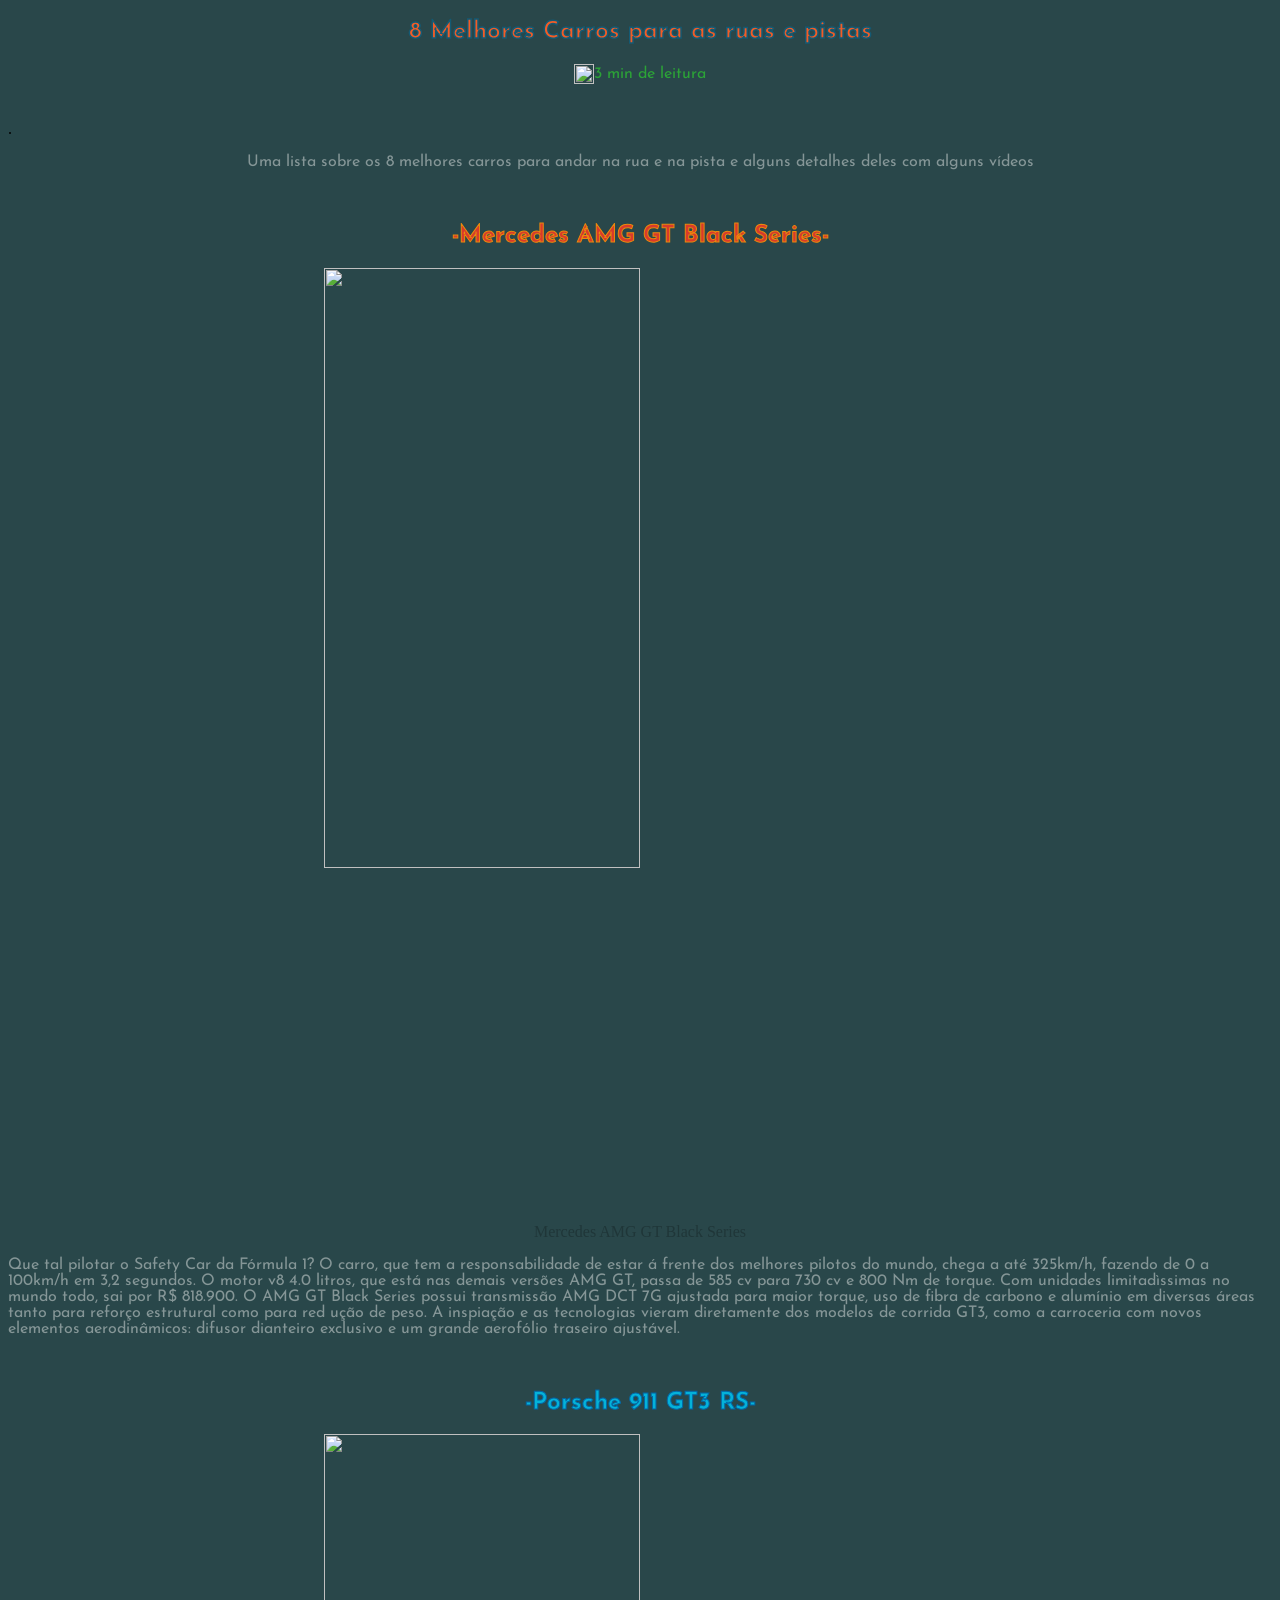
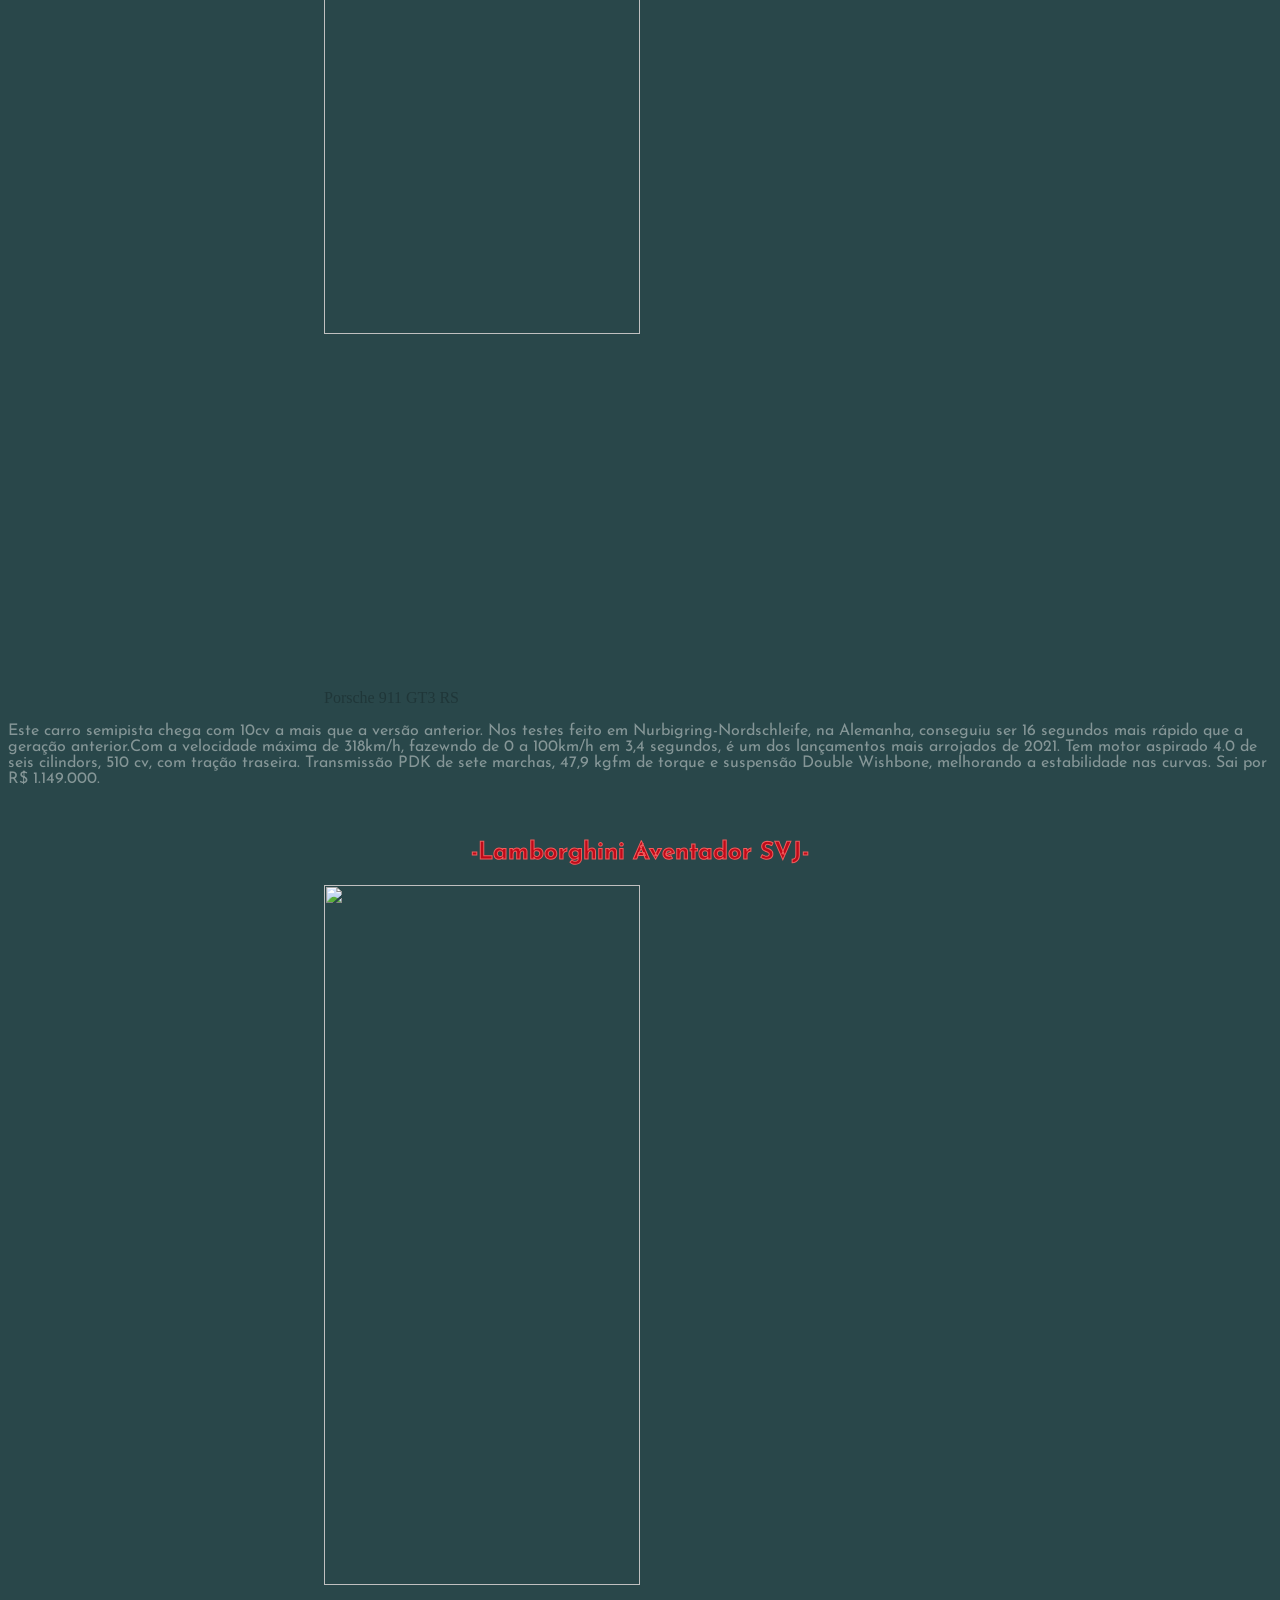
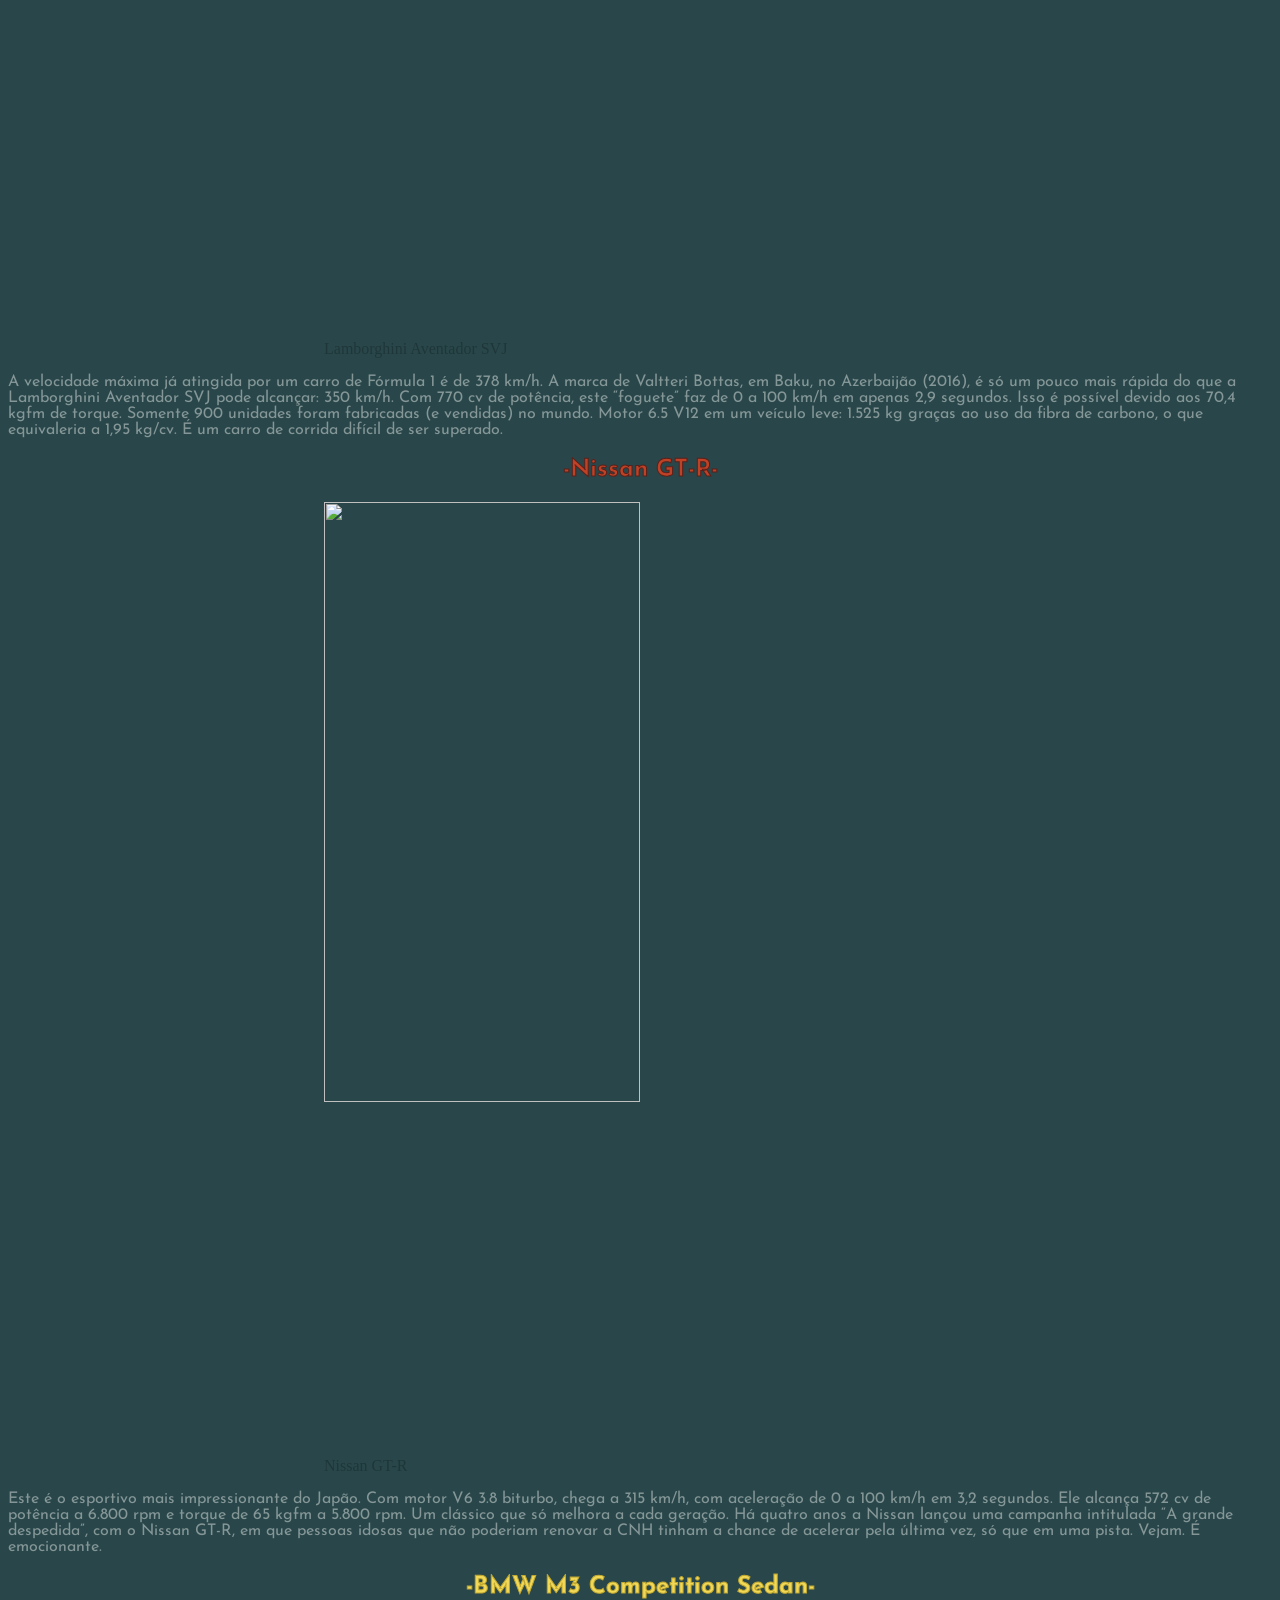
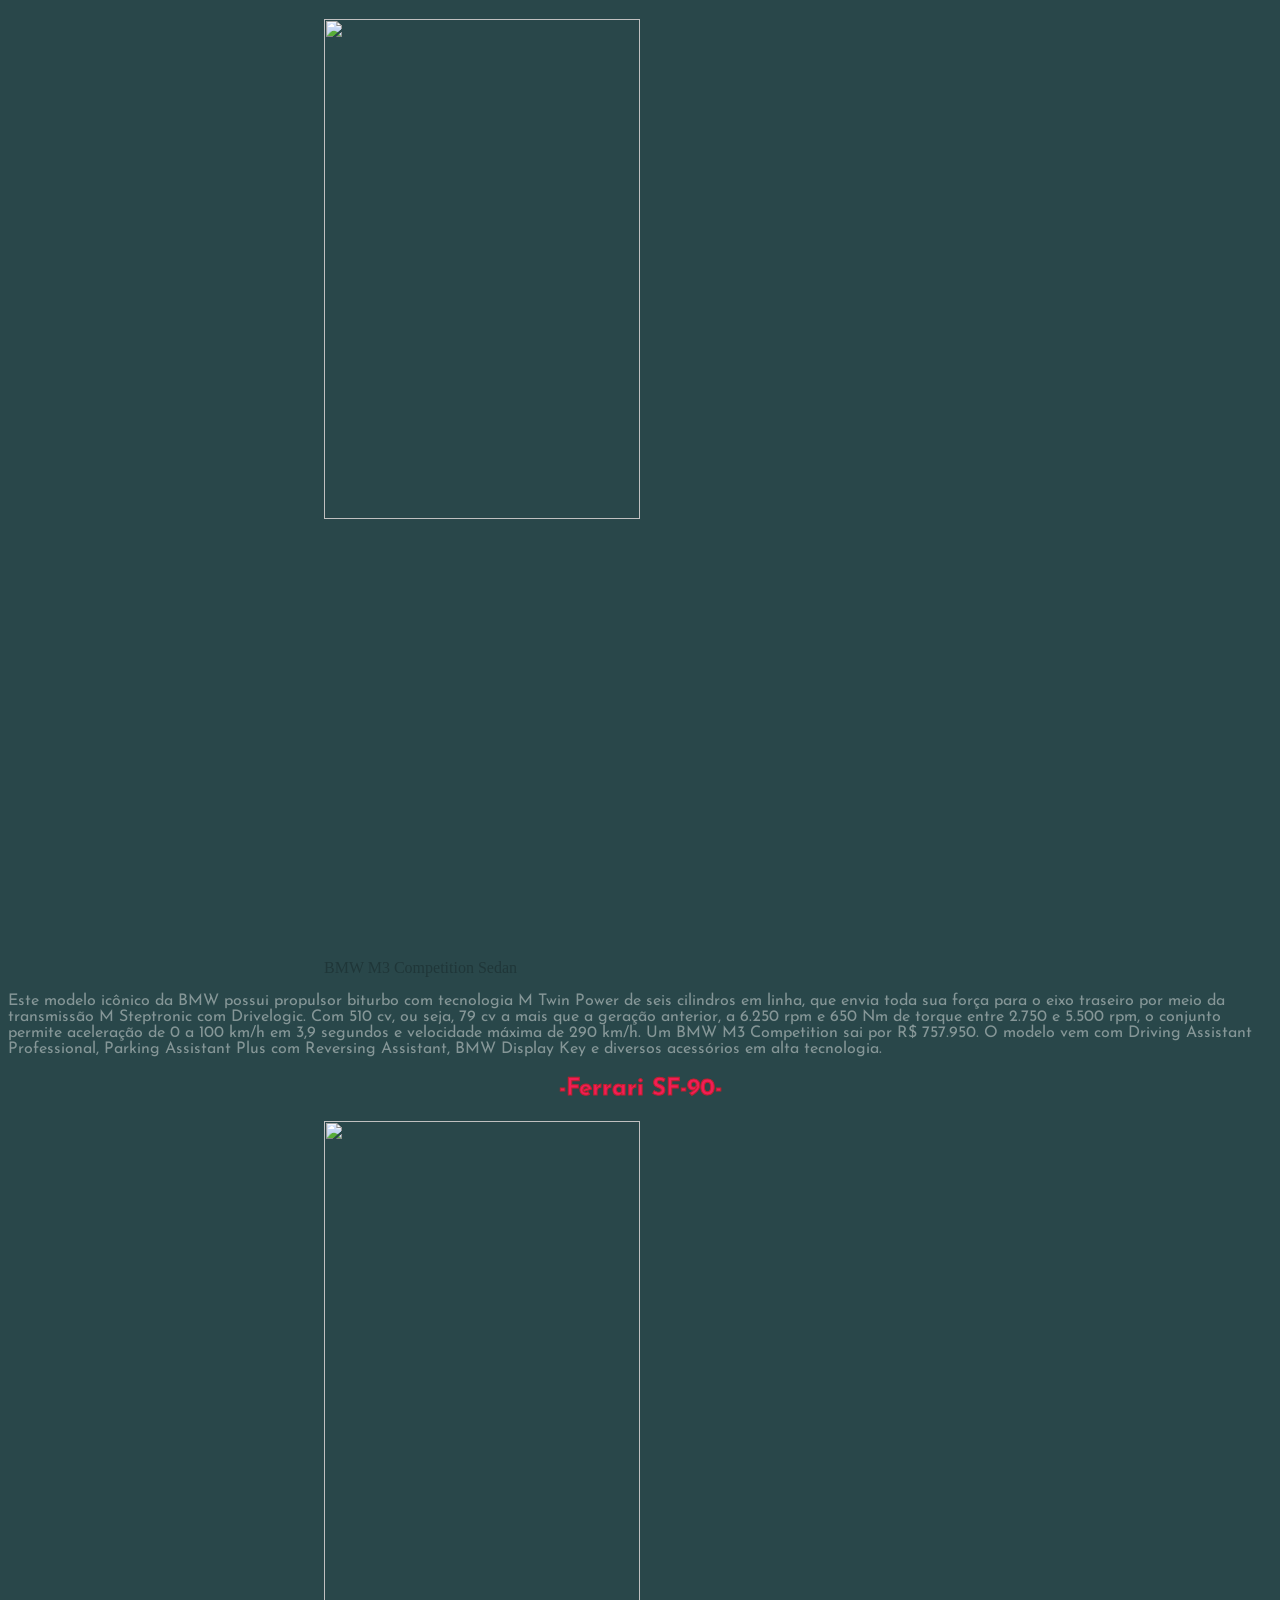
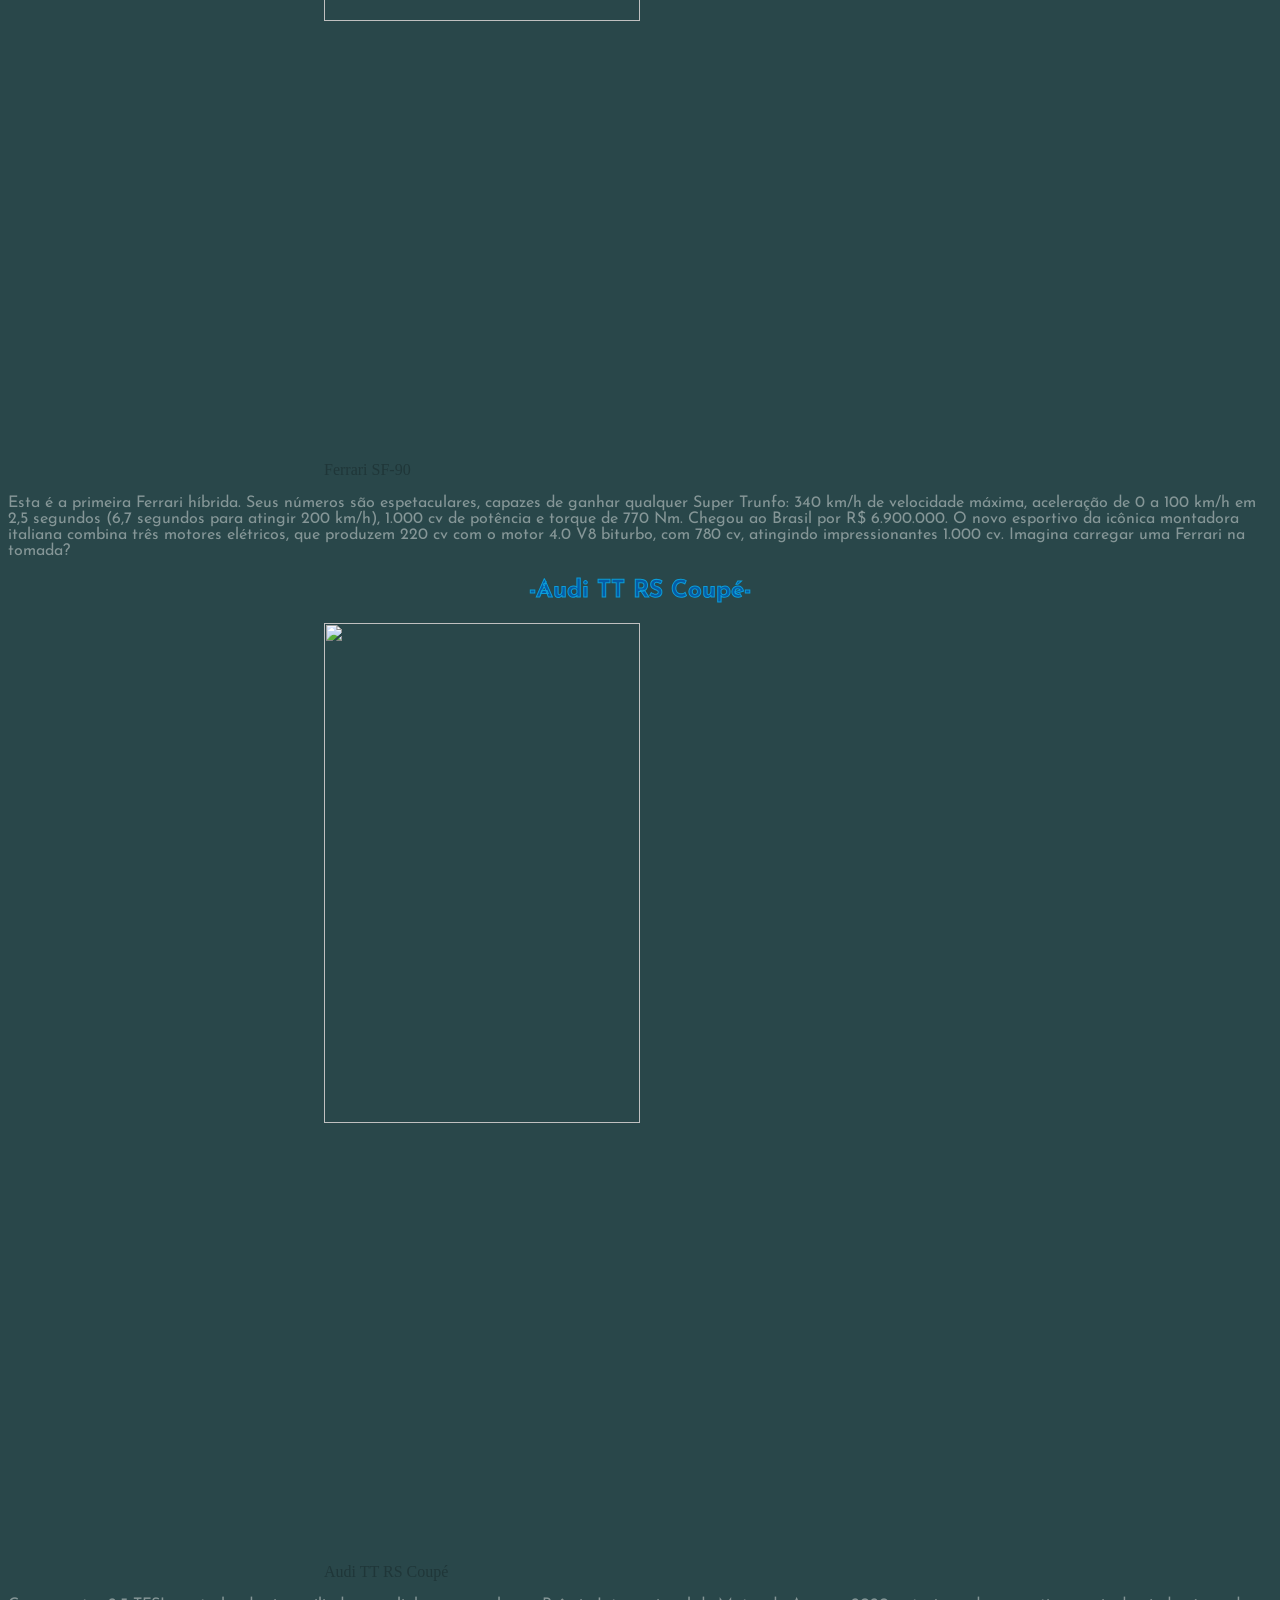
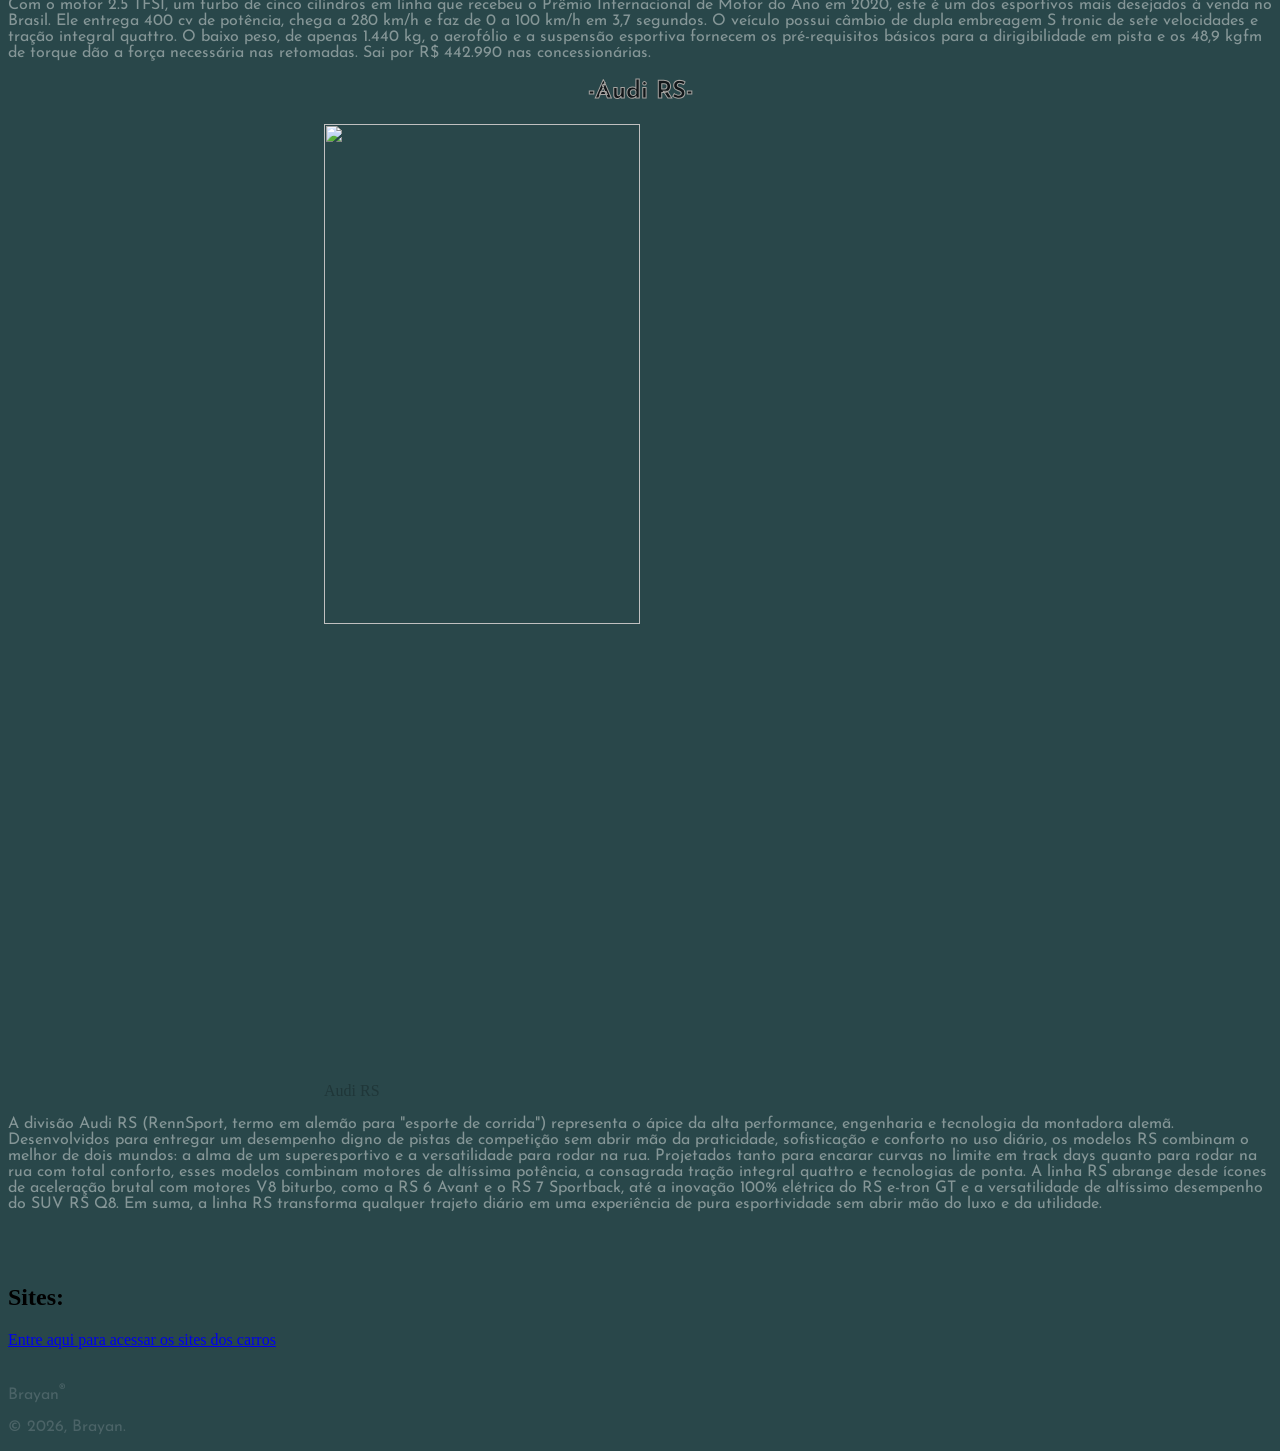
==== Atividade 11/index.html @ eb5bba11 "Final" ====
<!DOCTYPE html>
<html lang="pt-br">
<head>

    <meta charset="UTF-8">
    <meta name="viewport" content="width=device-width, initial-scale=1.0">

    <link rel="preconnect" href="https://fonts.googleapis.com">
<link rel="preconnect" href="https://fonts.gstatic.com" crossorigin>
<link href="https://fonts.googleapis.com/css2?family=Josefin+Sans:ital,wght@0,100..700;1,100..700&display=swap" rel="stylesheet">

    <link rel="stylesheet" href="./css/style.css">

    <title>Atividade 11</title>
</head>
<body>
    <!-- Título do site -->
     <nav>
         <h1 class="container-pai">8 Melhores Carros para as ruas e pistas</h1>
        </nav>

    <!-- Tempo de leitura -->
    <span class="tempo-de-leitura">
      <img src="https://cdn-icons-png.flaticon.com/512/151/151770.png" width="20" height="20">  3 min de leitura
    </span><br><br>
    <a>.</a>


    <!-- Explicação do site -->
    <p class="texto1">Uma lista sobre os 8 melhores carros para andar na rua e na pista e alguns detalhes deles com alguns vídeos</p><br>

    <!-- Título do primeiro carro -->
    <h2 class="subtitulo1">-Mercedes AMG GT Black Series-</h2>

    <!-- Imagem do carro - No centro do site-->

  <img class="img-center" src="https://s2.glbimg.com/Gx5qqx15DcDg8Y8xeGHWM9mn3Mw=/smart/e.glbimg.com/og/ed/f/original/2021/09/29/gq119_lifestylemotor-1.png"
  weight="200" height="600" width="900"><br><br>


    <!-- Vídeo do carro -->
     <div style="text-align: center;">

         <iframe id=""width="670" height="315" src="https://www.youtube.com/embed/NBvkP_3vVJo?si=H1tV0LqvOBHBh15w" title="YouTube video player" frameborder="0" allow="accelerometer; autoplay; clipboard-write; encrypted-media; gyroscope; picture-in-picture; web-share" referrerpolicy="strict-origin-when-cross-origin" allowfullscreen></iframe>
        </div>

    <!-- Descrição da imagem e do vídeo -->
     <div style="text-align: center;">
         
         <desc class="desc">Mercedes AMG GT Black Series</desc>
        </div>

    <!-- Sobre o carro -->
    <p class="texto2">Que tal pilotar o Safety Car da Fórmula 1? O carro, que tem a responsabilidade de estar á frente dos melhores pilotos do mundo, chega a até 325km/h, fazendo de 0 a 100km/h em 3,2 segundos. O motor v8 4.0 litros, que está nas demais versões AMG GT, passa de 585 cv para 730 cv e 800 Nm de torque. Com unidades limitadìssimas no mundo todo, sai por R$ 818.900. O AMG GT Black Series possui transmissão AMG DCT 7G ajustada para maior torque, uso de fibra de carbono e alumínio em diversas áreas tanto para reforço estrutural como para red ução de peso. A inspiação e as tecnologias vieram diretamente dos modelos de corrida GT3, como a carroceria com novos elementos aerodinâmicos: difusor dianteiro exclusivo e um grande aerofólio traseiro ajustável.</p><br>

    <h2 class="subtitulo2">-Porsche 911 GT3 RS-</h2>


    <img class="img-center" src="https://s2.glbimg.com/O63MhKbiECXhaVQWvnvHAx6gpzo=/smart/e.glbimg.com/og/ed/f/original/2021/09/29/gq119_lifestylemotor-2.png" weight="100" height="500"><br><br>


    <div style="text-align: center;">

    <iframe width="560" height="315" src="https://www.youtube.com/embed/IUN-bVQ-KXI?si=prcUFSHt6eR9EVbS" title="YouTube video player" frameborder="0" allow="accelerometer; autoplay; clipboard-write; encrypted-media; gyroscope; picture-in-picture; web-share" referrerpolicy="strict-origin-when-cross-origin" allowfullscreen></iframe>

    </div>
    <desc class="desc">Porsche 911 GT3 RS</desc>

    <p class="texto3">Este carro semipista chega com 10cv a mais que a versão anterior. Nos testes feito em Nurbigring-Nordschleife, na Alemanha, conseguiu ser 16 segundos mais rápido que a geração anterior.Com a velocidade máxima de 318km/h, fazewndo de 0 a 100km/h em 3,4 segundos, é um dos lançamentos mais arrojados de 2021. Tem motor aspirado 4.0 de seis cilindors, 510 cv, com tração traseira. Transmissão PDK de sete marchas, 47,9 kgfm de torque e suspensão Double Wishbone, melhorando a estabilidade nas curvas. Sai por R$ 1.149.000.</p><br>

    <h2 class="subtitulo3">-Lamborghini Aventador SVJ-</h2>

        <img class="img-center" src="https://soveiculos.com.br/wp-content/uploads/2026/03/SVJTste-2-1-scaled.jpg" weight="50" height="700"><br><br>

    <div style="text-align: center;">

        <iframe width="670" height="315" src="https://www.youtube.com/embed/fdS1ZQ7WJMk?si=wDqTsAVu5Jp3DOWy" title="YouTube video player" frameborder="0" allow="accelerometer; autoplay; clipboard-write; encrypted-media; gyroscope; picture-in-picture; web-share" referrerpolicy="strict-origin-when-cross-origin" allowfullscreen></iframe><br>
    </div>

    <desc class="desc">Lamborghini Aventador SVJ</desc>

    <p class="texto4">A velocidade máxima já atingida por um carro de Fórmula 1 é de 378 km/h. A marca de Valtteri Bottas, em Baku, no Azerbaijão (2016), é só um pouco mais rápida do que a Lamborghini Aventador SVJ pode alcançar: 350 km/h. Com 770 cv de potência, este “foguete” faz de 0 a 100 km/h em apenas 2,9 segundos. Isso é possível devido aos 70,4 kgfm de torque. Somente 900 unidades foram fabricadas (e vendidas) no mundo. Motor 6.5 V12 em um veículo leve: 1.525 kg graças ao uso da fibra de carbono, o que equivaleria a 1,95 kg/cv. É um carro de corrida difícil de ser superado.</p>


    <h2 class="subtitulo4">-Nissan GT-R-</h2>

    <img class="img-center" src="https://wieck-nissanao-production.s3.amazonaws.com/photos/301f4b067ae524a345ea8a84d496373533297fd0/thumbnail-720x404.jpg" weight="315" height="600"><br><br>

    <div style="text-align: center;">
        <iframe width="670" height="315" src="https://www.youtube.com/embed/Jvr0U2ZInoE?si=2xsBDSE4YRmvBkoJ" title="YouTube video player" frameborder="0" allow="accelerometer; autoplay; clipboard-write; encrypted-media; gyroscope; picture-in-picture; web-share" referrerpolicy="strict-origin-when-cross-origin" allowfullscreen></iframe>
    </div>

    <desc class="desc">Nissan GT-R</desc>

    <p class="texto5">Este é o esportivo mais impressionante do Japão. Com motor V6 3.8 biturbo, chega a 315 km/h, com aceleração de 0 a 100 km/h em 3,2 segundos. Ele alcança 572 cv de potência a 6.800 rpm e torque de 65 kgfm a 5.800 rpm. Um clássico que só melhora a cada geração. Há quatro anos a Nissan lançou uma campanha intitulada “A grande despedida”, com o Nissan GT-R, em que pessoas idosas que não poderiam renovar a CNH tinham a chance de acelerar pela última vez, só que em uma pista. Vejam. É emocionante.</p>

    <h2 class="subtitulo5">-BMW M3 Competition Sedan-</h2>

    <img class="img-center" src="https://i0.statig.com.br/bancodeimagens/3g/6d/zu/3g6dzug69adr0o5ukmycpgry8.jpg" weight="315" height="500"><br><br>

    <div style="text-align: center;">
        <iframe width="800" height="400" src="https://www.youtube.com/embed/JOCCV9SOFn8?si=WgE3mR7b3NhRIRyZ" title="YouTube video player" frameborder="0" allow="accelerometer; autoplay; clipboard-write; encrypted-media; gyroscope; picture-in-picture; web-share" referrerpolicy="strict-origin-when-cross-origin" allowfullscreen></iframe><br>
    </div>

    <desc class="desc">BMW M3 Competition Sedan</desc>

    <p class="texto6">Este modelo icônico da BMW possui propulsor biturbo com tecnologia M Twin Power de seis cilindros em linha, que envia toda sua força para o eixo traseiro por meio da transmissão M Steptronic com Drivelogic. Com 510 cv, ou seja, 79 cv a mais que a geração anterior, a 6.250 rpm e 650 Nm de torque entre 2.750 e 5.500 rpm, o conjunto permite aceleração de 0 a 100 km/h em 3,9 segundos e velocidade máxima de 290 km/h. Um BMW M3 Competition sai por R$ 757.950. O modelo vem com Driving Assistant Professional, Parking Assistant Plus com Reversing Assistant, BMW Display Key e diversos acessórios em alta tecnologia.</p>

    <h2 class="subtitulo6">-Ferrari SF-90-</h2>

    <img class="img-center" src="https://cdn.motor1.com/images/mgl/xqq24z/s1/novitec-ferrari-sf90-stradale-2022.webp" weight="100" height="500"><br><br>

    <div style="text-align: center;">

        <iframe width="800" height="400" src="https://www.youtube.com/embed/Po4w52SsNMk?si=D6_brQDmgczJViCQ" title="YouTube video player" frameborder="0" allow="accelerometer; autoplay; clipboard-write; encrypted-media; gyroscope; picture-in-picture; web-share" referrerpolicy="strict-origin-when-cross-origin" allowfullscreen></iframe><br>
    </div>
    
    <desc class="desc">Ferrari SF-90</desc>

    <p class="texto7">Esta é a primeira Ferrari híbrida. Seus números são espetaculares, capazes de ganhar qualquer Super Trunfo: 340 km/h de velocidade máxima, aceleração de 0 a 100 km/h em 2,5 segundos (6,7 segundos para atingir 200 km/h), 1.000 cv de potência e torque de 770 Nm. Chegou ao Brasil por R$ 6.900.000. O novo esportivo da icônica montadora italiana combina três motores elétricos, que produzem 220 cv com o motor 4.0 V8 biturbo, com 780 cv, atingindo impressionantes 1.000 cv. Imagina carregar uma Ferrari na tomada?</p>

    <h2 class="subtitulo7">-Audi TT RS Coupé-</h2>

    <img class="img-center" src="https://www.comprecar.com.br/storage/news/gallery/big/509a81fe-7710-45ec-bdc2-fc1ad52f1273.jpeg" weight="100" height="500"><br><br>

    <div style="text-align: center;">

        <iframe width="800" height="400" src="https://www.youtube.com/embed/tDL-gaiOaiU?si=SGY8mO6UMhT3Kt8O" title="YouTube video player" frameborder="0" allow="accelerometer; autoplay; clipboard-write; encrypted-media; gyroscope; picture-in-picture; web-share" referrerpolicy="strict-origin-when-cross-origin" allowfullscreen></iframe><br>
    </div>

    <desc class="desc">Audi TT RS Coupé</desc>

    <p class="texto8">Com o motor 2.5 TFSI, um turbo de cinco cilindros em linha que recebeu o Prêmio Internacional de Motor do Ano em 2020, este é um dos esportivos mais desejados à venda no Brasil. Ele entrega 400 cv de potência, chega a 280 km/h e faz de 0 a 100 km/h em 3,7 segundos. O veículo possui câmbio de dupla embreagem S tronic de sete velocidades e tração integral quattro. O baixo peso, de apenas 1.440 kg, o aerofólio e a suspensão esportiva fornecem os pré-requisitos básicos para a dirigibilidade em pista e os 48,9 kgfm de torque dão a força necessária nas retomadas. Sai por R$ 442.990 nas concessionárias.</p>

    <h2 class="subtitulo8">-Audi RS-</h2>

    <img class="img-center" src="https://autobusiness.com.br/_next/image?url=https%3A%2F%2Fd20f7dynuzdeeg.cloudfront.net%2Fpdkmotors%2F3428%2Falbum-Album-de-AUDI-RS3-A2842-6116d9afc91c5.jpg&w=828&q=100" weight="100" height="500"><br><br>

    <div style="text-align: center;">

        <iframe width="800" height="400" src="https://www.youtube.com/embed/ZQ95pmR1_R8?si=tAe5jS-Z4CDzoN56" title="YouTube video player" frameborder="0" allow="accelerometer; autoplay; clipboard-write; encrypted-media; gyroscope; picture-in-picture; web-share" referrerpolicy="strict-origin-when-cross-origin" allowfullscreen></iframe><br>
    </div><br>

    <desc class="desc">Audi RS</desc>

    <p class="texto9">A divisão Audi RS (RennSport, termo em alemão para "esporte de corrida") representa o ápice da alta performance, engenharia e tecnologia da montadora alemã. Desenvolvidos para entregar um desempenho digno de pistas de competição sem abrir mão da praticidade, sofisticação e conforto no uso diário, os modelos RS combinam o melhor de dois mundos: a alma de um superesportivo e a versatilidade para rodar na rua. Projetados tanto para encarar curvas no limite em track days quanto para rodar na rua com total conforto, esses modelos combinam motores de altíssima potência, a consagrada tração integral quattro e tecnologias de ponta. A linha RS abrange desde ícones de aceleração brutal com motores V8 biturbo, como a RS 6 Avant e o RS 7 Sportback, até a inovação 100% elétrica do RS e-tron GT e a versatilidade de altíssimo desempenho do SUV RS Q8. Em suma, a linha RS transforma qualquer trajeto diário em uma experiência de pura esportividade sem abrir mão do luxo e da utilidade.</p><br><br>

    <h2>Sites:</h2>
    <a href="/atividade11/Site.html">Entre aqui para acessar os sites dos carros</a><br><br>
<footer>
    <p class="marca">Brayan<sup>&reg;</sup></p>
    <p class="copy">&copy; 2026, Brayan.</p>
</footer>

</body>
</html>
---- Atividade 11/css/style.css ----
body{
  /* Mudei a cor do fundo */
    background-color:#29474A;
}
h1{
  /* Título do site - Deixei no centro do site */
    color:#F25D27;
    -webkit-text-stroke-width: 1.5px;
    -webkit-text-stroke-color: #135A74;
  font-family: "Josefin Sans", sans-serif;
  font-optical-sizing: auto;
  font-weight: <weight>;
  font-style: normal;
}
.subtitulo1{
  /* Subtítulo do site do primeiro carro - Deixei no centro do site */
    color:#D93A2B;
    -webkit-text-stroke-width: 1px;
    -webkit-text-stroke-color: #eb8a0c;
    font-family: "Josefin Sans", sans-serif;
  font-optical-sizing: auto;
  font-weight: <weight>;
  font-style: normal;
  display: flex;
  justify-content: center;
  align-items: center;
}
.desc1{
  /* Descrição da imagem e do vídeo - Deixei com uma cor transparente */
  color:rgba(0, 0, 0, 0.24)
}
.desc2{
  /* Descrição da imagem e do vídeo - Deixei com uma cor transparente */
  color:rgba(0, 0, 0, 0.24)
}
.subtitulo2{
    color:#04B2D9;
    -webkit-text-stroke-width: 1px;
    -webkit-text-stroke-color: #0367A6;
    font-family: "Josefin Sans", sans-serif;
  font-optical-sizing: auto;
  font-weight: <weight>;
  font-style: normal;
  display: flex;
  justify-content: center;
  align-items: center;
}
span{
  /* Informação do site - Tempo de leitura, coloquei uma imagem de relógio */
  color:#2ef2278a;
  font-family: "Josefin Sans", sans-serif;
  font-optical-sizing: auto;
  font-weight: <weight>;
  font-style: normal;
  display: flex;
  justify-content: center;
  align-items: center;
}
.texto1{
  /* Sobre o carro - coloquei fontes e mudei de cor pra combinar com o site  */
  color:#fffefd6e;
  font-family: "Josefin Sans", sans-serif;
  font-optical-sizing: auto;
  font-weight: <weight>;
  font-style: normal;
  line-height: 1em;
  display: flex;
  justify-content: center;
  align-items: center;
}
.texto2{
  color:#fffefd6e;
  font-family: "Josefin Sans", sans-serif;
  font-optical-sizing: auto;
  font-weight: <weight>;
  font-style: normal;
  line-height: 1em;
}
.texto3{
  color:#fffefd6e;
  font-family: "Josefin Sans", sans-serif;
  font-optical-sizing: auto;
  font-weight: <weight>;
  font-style: normal;
  line-height: 1em;
}
.container-pai{
  display: flex;
  justify-content: center;
  align-items: center;
}
.img1{
  display: flex;
  justify-content: center;
  align-items: center;
}
.img2{
  display: flex;
  justify-content: center;
  align-items: center;
}
.subtitulo3{
    color:#BF0A19;
    -webkit-text-stroke-width: 1px;
    -webkit-text-stroke-color: #F25C5C;
    font-family: "Josefin Sans", sans-serif;
  font-optical-sizing: auto;
  font-weight: <weight>;
  font-style: normal;
  display: flex;
  justify-content: center;
  align-items: center;
}
.texto4{
  color:#fffefd6e;
  font-family: "Josefin Sans", sans-serif;
  font-optical-sizing: auto;
  font-weight: <weight>;
  font-style: normal;
  line-height: 1em;
}
.desc3{
  color:rgba(0, 0, 0, 0.24)
}

.texto5{
  color:#fffefd6e;
  font-family: "Josefin Sans", sans-serif;
  font-optical-sizing: auto;
  font-weight: <weight>;
  font-style: normal;
  line-height: 1em;
}
.desc4{
  color:rgba(0, 0, 0, 0.24)
}
.texto6{
  color:#fffefd6e;
  font-family: "Josefin Sans", sans-serif;
  font-optical-sizing: auto;
  font-weight: <weight>;
  font-style: normal;
  line-height: 1em;
}
.desc5{
  color:rgba(0, 0, 0, 0.24)
}
.subtitulo4{
    color:#BF4226;
    -webkit-text-stroke-width: 1px;
    -webkit-text-stroke-color: #59201B;
    font-family: "Josefin Sans", sans-serif;
  font-optical-sizing: auto;
  font-weight: <weight>;
  font-style: normal;
  display: flex;
  justify-content: center;
  align-items: center;
}
.subtitulo5{
    color:#F2D857;
    -webkit-text-stroke-width: 1px;
    -webkit-text-stroke-color: #BFA730;
    font-family: "Josefin Sans", sans-serif;
  font-optical-sizing: auto;
  font-weight: <weight>;
  font-style: normal;
  display: flex;
  justify-content: center;
  align-items: center;
}
.texto6{
  color:#fffefd6e;
  font-family: "Josefin Sans", sans-serif;
  font-optical-sizing: auto;
  font-weight: <weight>;
  font-style: normal;
  line-height: 1em;
}
.desc5{
  color:rgba(0, 0, 0, 0.24)
}
.subtitulo6{
    color:#F21D56;
    -webkit-text-stroke-width: 1px;
    -webkit-text-stroke-color: #BF212E;
    font-family: "Josefin Sans", sans-serif;
  font-optical-sizing: auto;
  font-weight: <weight>;
  font-style: normal;
  display: flex;
  justify-content: center;
  align-items: center;
}
.texto8{
  color:#fffefd6e;
  font-family: "Josefin Sans", sans-serif;
  font-optical-sizing: auto;
  font-weight: <weight>;
  font-style: normal;
  line-height: 1em;
}
.subtitulo7{
    color:#055BA6;
    -webkit-text-stroke-width: 1px;
    -webkit-text-stroke-color: #0B9ED9;
    font-family: "Josefin Sans", sans-serif;
  font-optical-sizing: auto;
  font-weight: <weight>;
  font-style: normal;
  display: flex;
  justify-content: center;
  align-items: center;
}
.desc7{
  color:rgba(0, 0, 0, 0.24)
}
.subtitulo8{
    color:#12171A;
    -webkit-text-stroke-width: 1px;
    -webkit-text-stroke-color: #A6A4A1;
    font-family: "Josefin Sans", sans-serif;
  font-optical-sizing: auto;
  font-weight: <weight>;
  font-style: normal;
  display: flex;
  justify-content: center;
  align-items: center;
}
.desc8{
  color:rgba(0, 0, 0, 0.24)
}
.texto9{
  color:#fffefd6e;
  font-family: "Josefin Sans", sans-serif;
  font-optical-sizing: auto;
  font-weight: <weight>;
  font-style: normal;
  line-height: 1em;
}
.marca{
  /* Marca de que foi feito por mim - Brayan */
  color:#e5e5eb2f;
  font-family: "Josefin Sans", sans-serif;
  font-optical-sizing: auto;
  font-weight: <weight>;
  font-style: normal;
}
.copy{
  /* Marca de Copyright */
  color:#e5e5eb2f;
  font-family: "Josefin Sans", sans-serif;
  font-optical-sizing: auto;
  font-weight: <weight>;
  font-style: normal;
}
.desc{
  color:rgba(0, 0, 0, 0.24);
 display: block;
  margin-left: auto;
  margin-right: auto;
  width: 50%; 
}
.texto7{
  color:#fffefd6e;
  font-family: "Josefin Sans", sans-serif;
  font-optical-sizing: auto;
  font-weight: <weight>;
  font-style: normal;
  line-height: 1em;
}
center1{
    /* Deixar a imagem no centro do site - Usei o hmtl, mas testei se conseguia no CSS */
  display: flex;
  justify-content: center;
  align-items: center;
}
.img-center{
  display: block;
  margin-left: auto;
  margin-right: auto;
  width: 50%; 
}
nav{
  color: #56595a93;
}
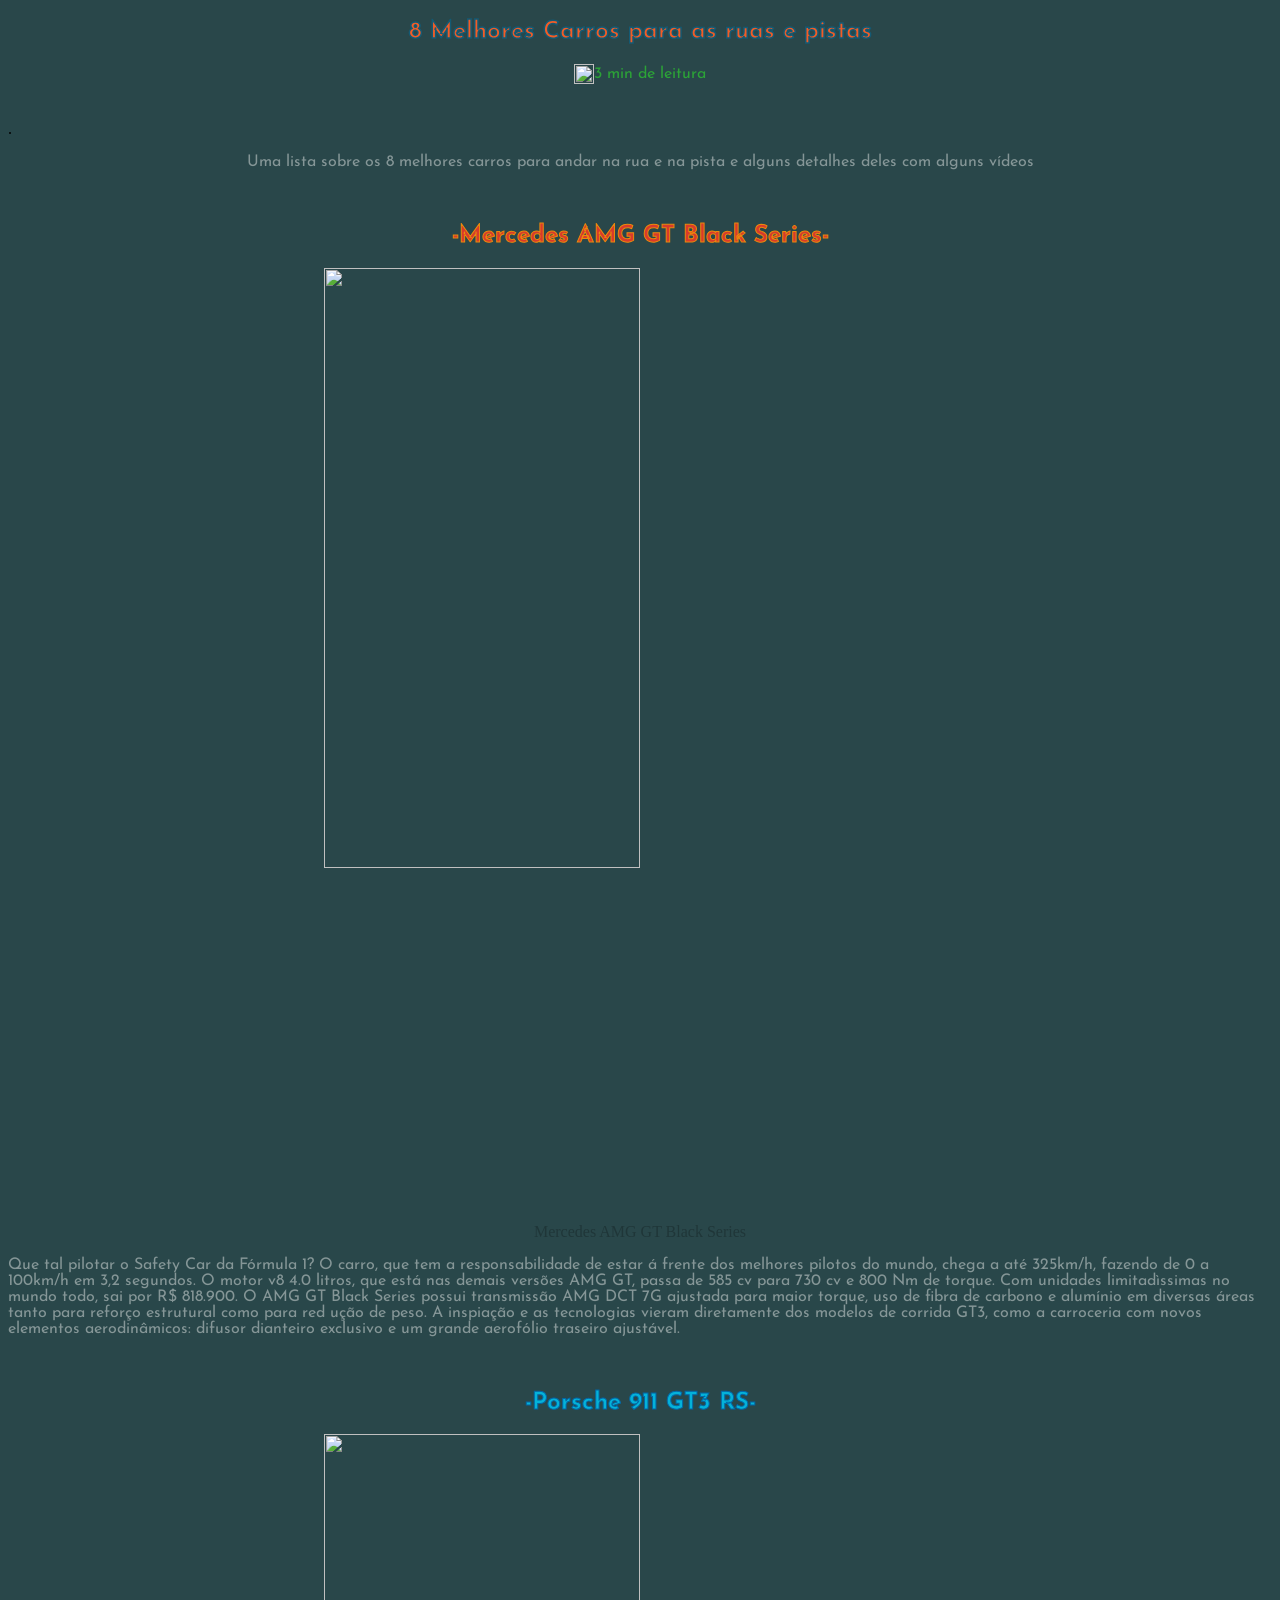
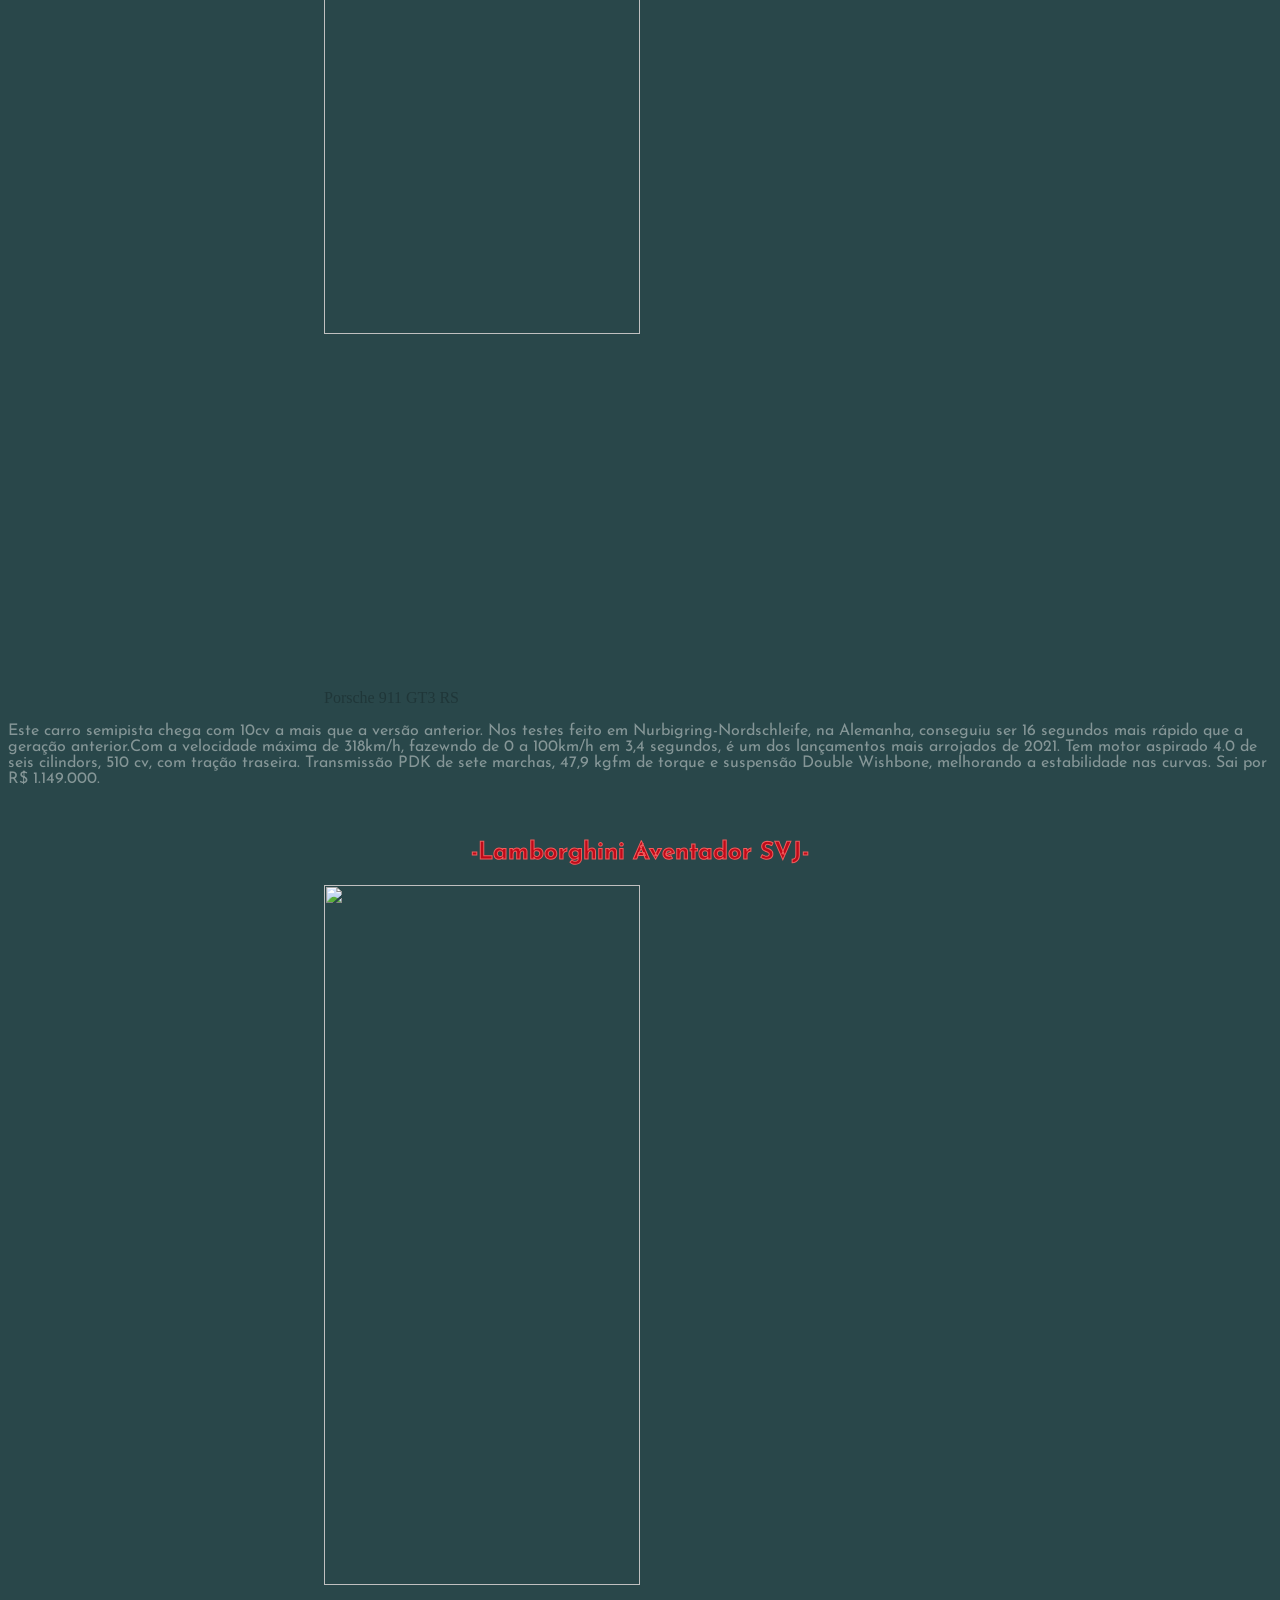
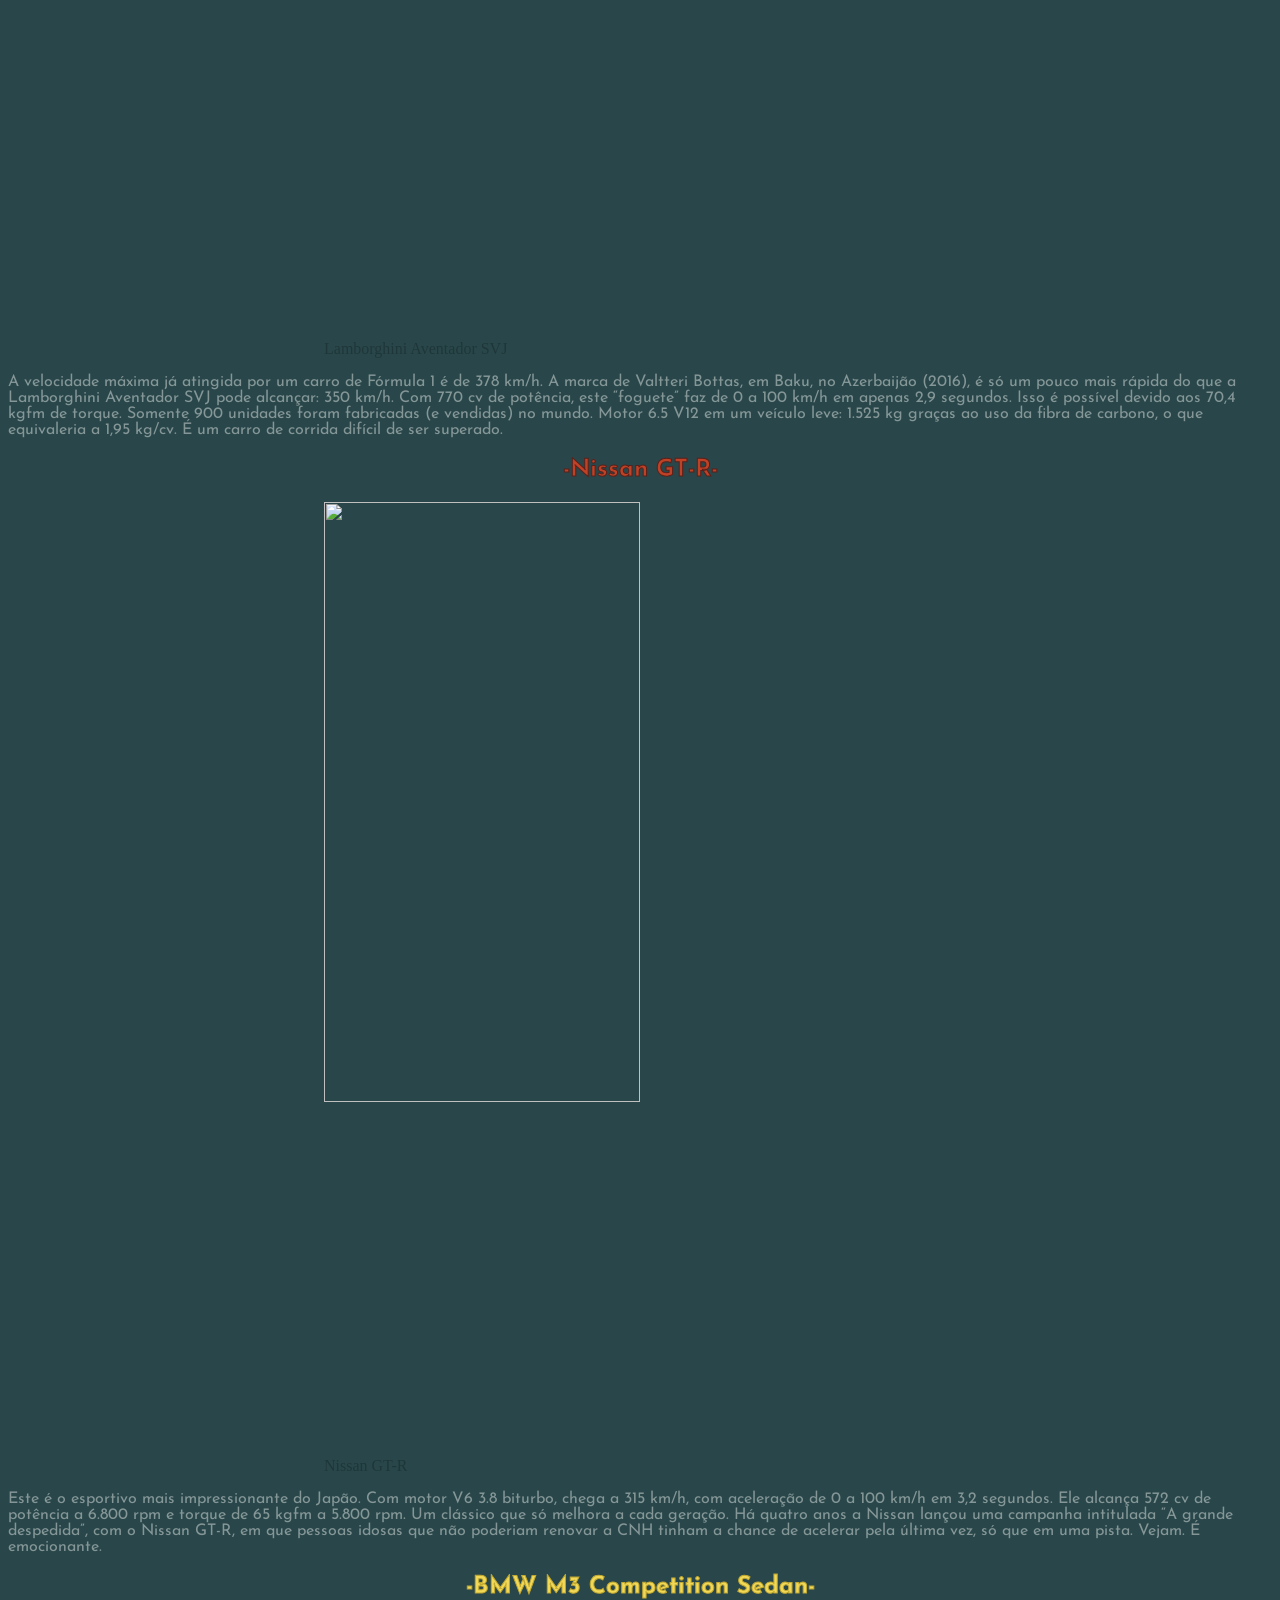
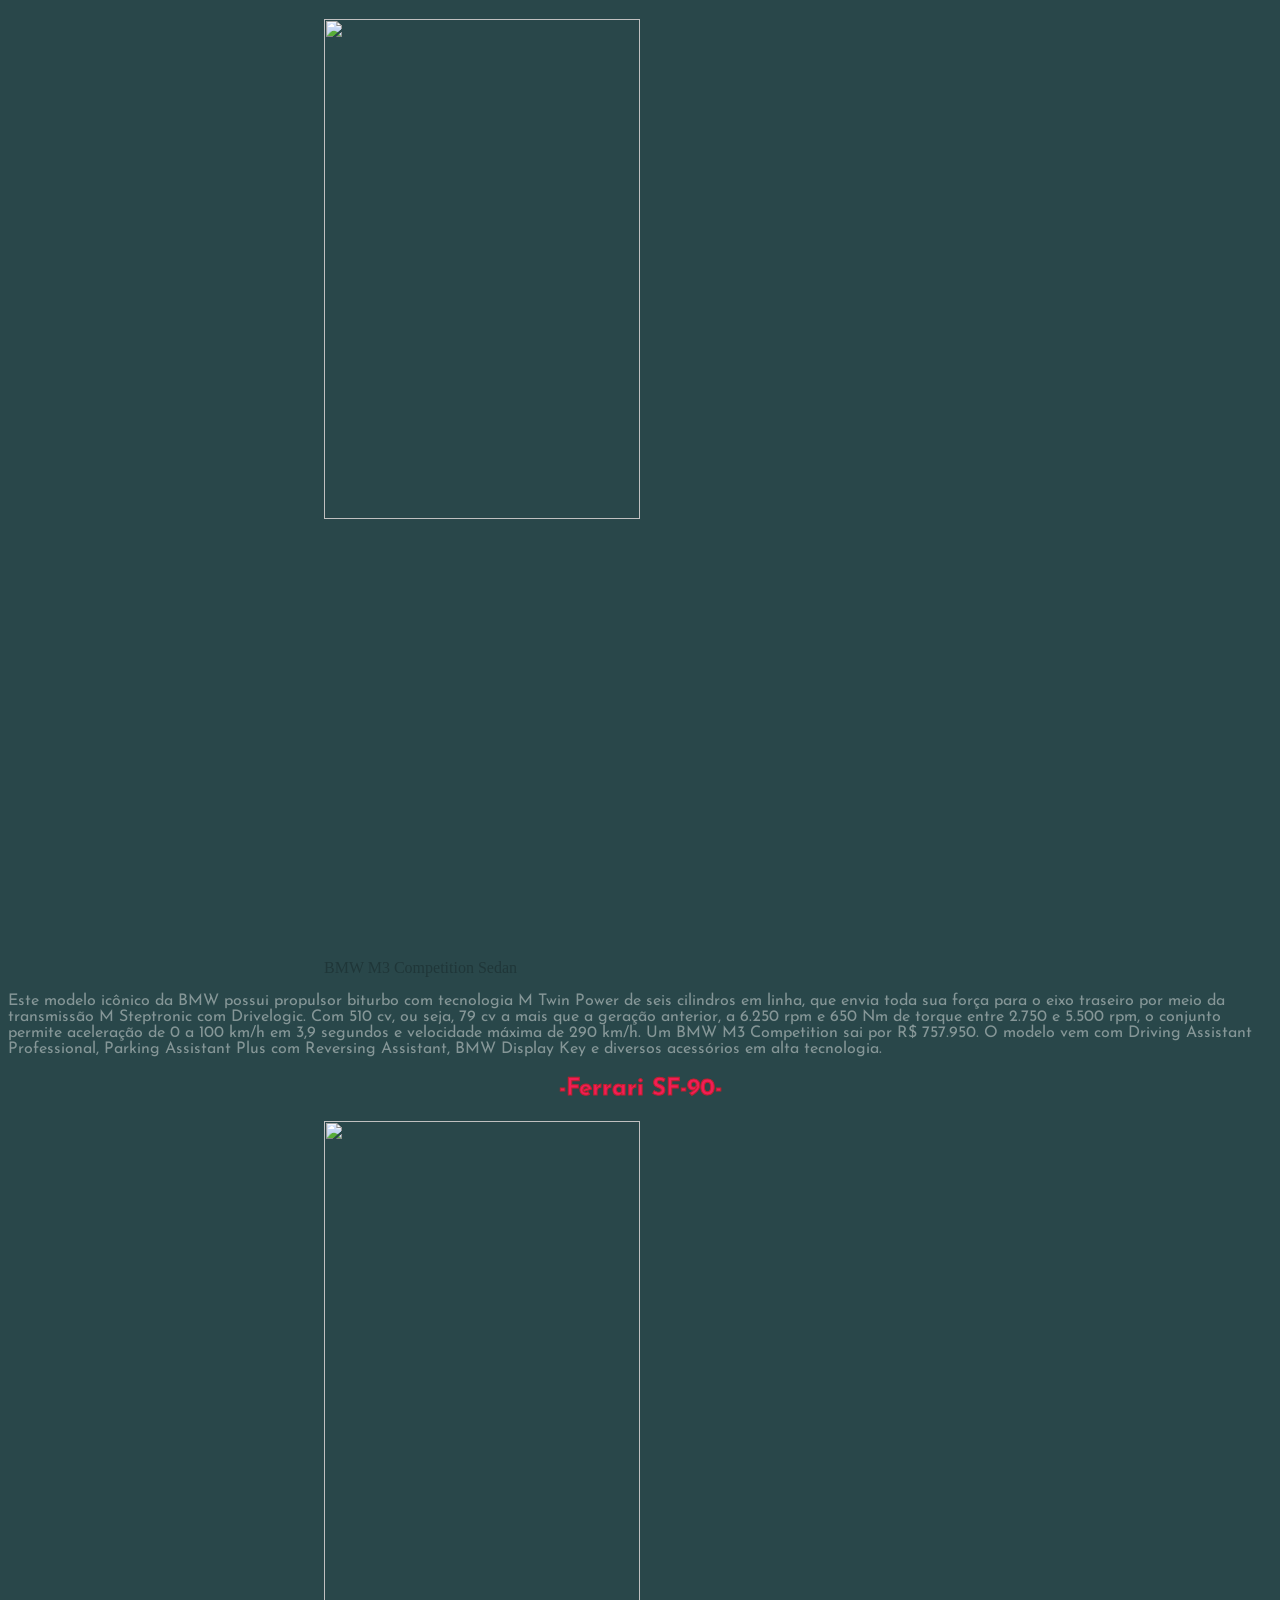
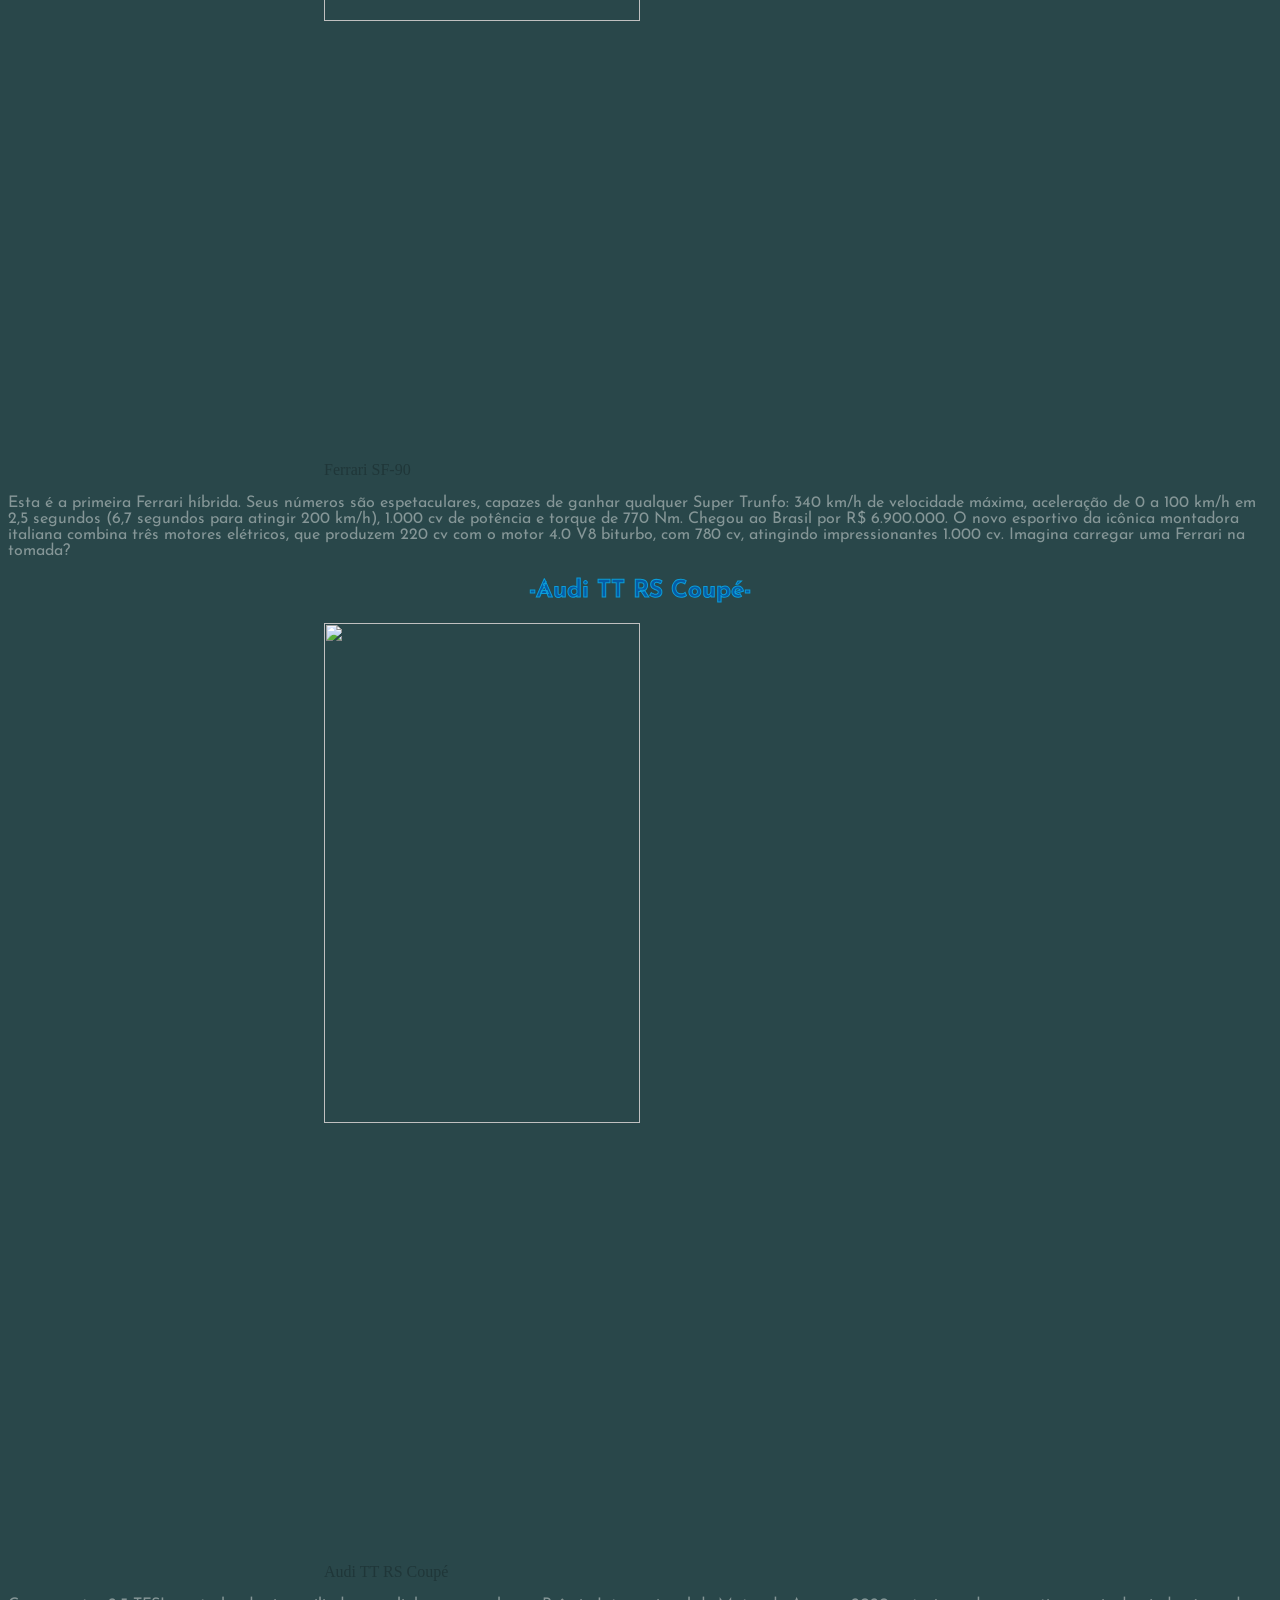
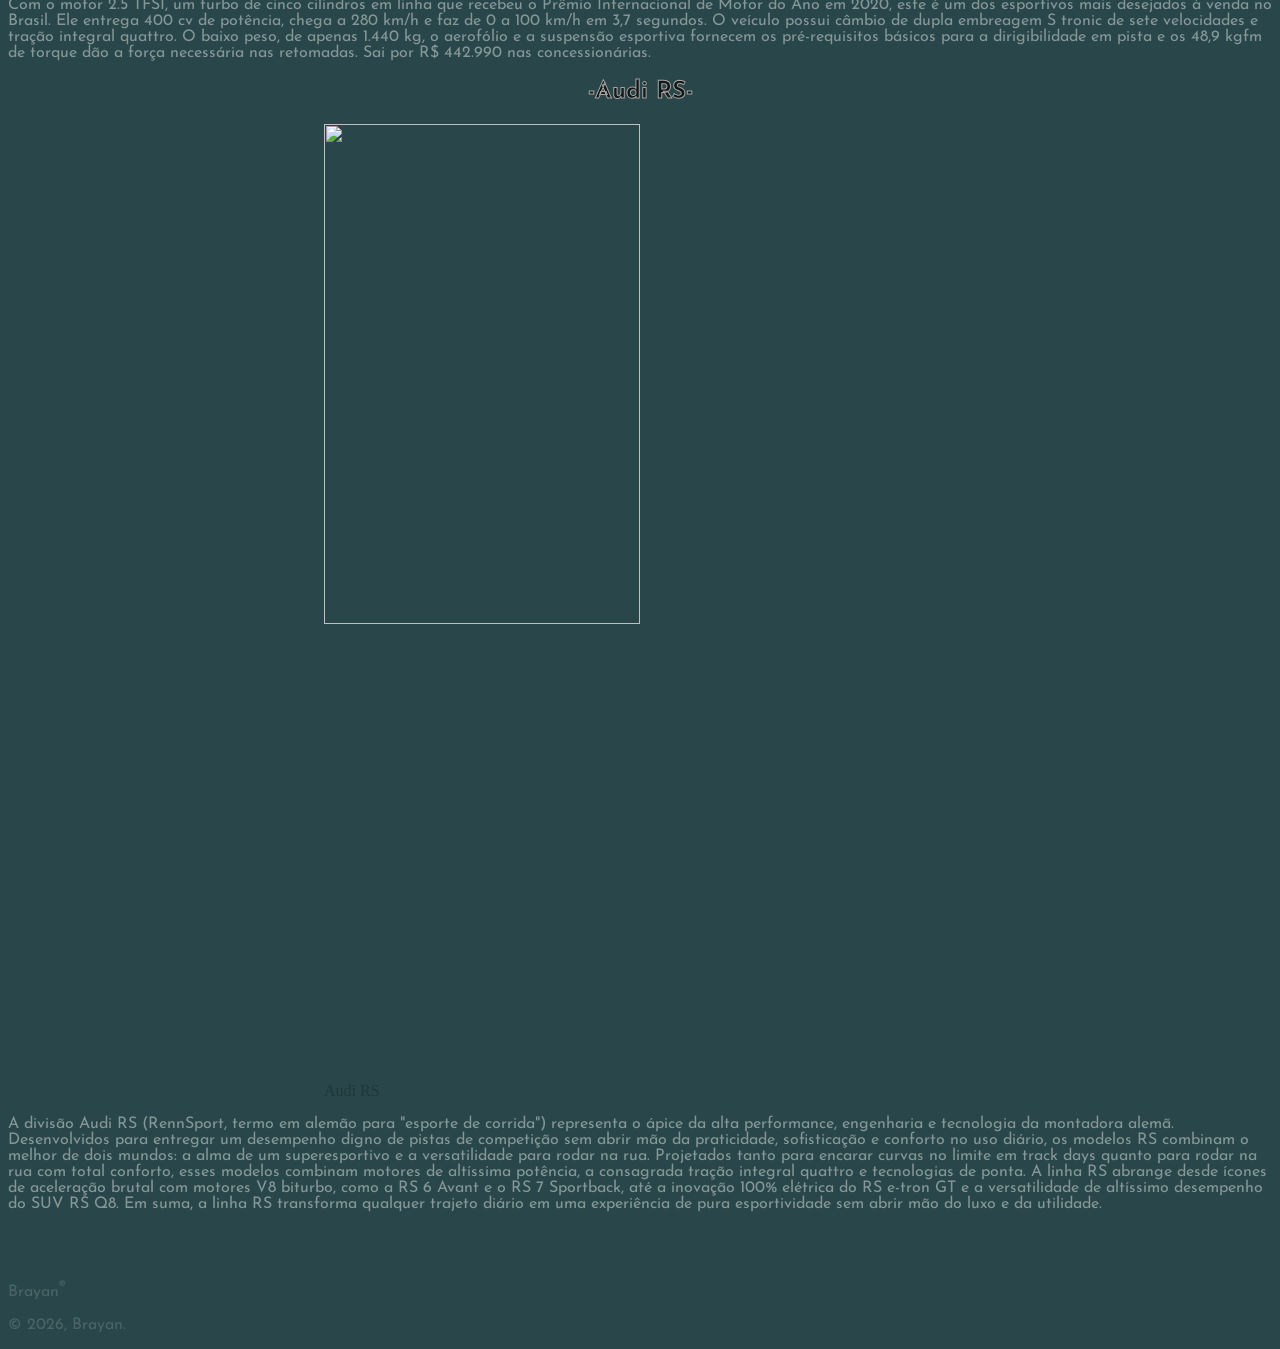
==== commit a5c0e207: "finalização2" ====
--- a/Atividade 11/index.html
+++ b/Atividade 11/index.html
@@ -145,9 +145,7 @@
 
     <p class="texto9">A divisão Audi RS (RennSport, termo em alemão para "esporte de corrida") representa o ápice da alta performance, engenharia e tecnologia da montadora alemã. Desenvolvidos para entregar um desempenho digno de pistas de competição sem abrir mão da praticidade, sofisticação e conforto no uso diário, os modelos RS combinam o melhor de dois mundos: a alma de um superesportivo e a versatilidade para rodar na rua. Projetados tanto para encarar curvas no limite em track days quanto para rodar na rua com total conforto, esses modelos combinam motores de altíssima potência, a consagrada tração integral quattro e tecnologias de ponta. A linha RS abrange desde ícones de aceleração brutal com motores V8 biturbo, como a RS 6 Avant e o RS 7 Sportback, até a inovação 100% elétrica do RS e-tron GT e a versatilidade de altíssimo desempenho do SUV RS Q8. Em suma, a linha RS transforma qualquer trajeto diário em uma experiência de pura esportividade sem abrir mão do luxo e da utilidade.</p><br><br>
 
-    <h2>Sites:</h2>
-    <a href="/atividade11/Site.html">Entre aqui para acessar os sites dos carros</a><br><br>
-<footer>
+    
     <p class="marca">Brayan<sup>&reg;</sup></p>
     <p class="copy">&copy; 2026, Brayan.</p>
 </footer>
